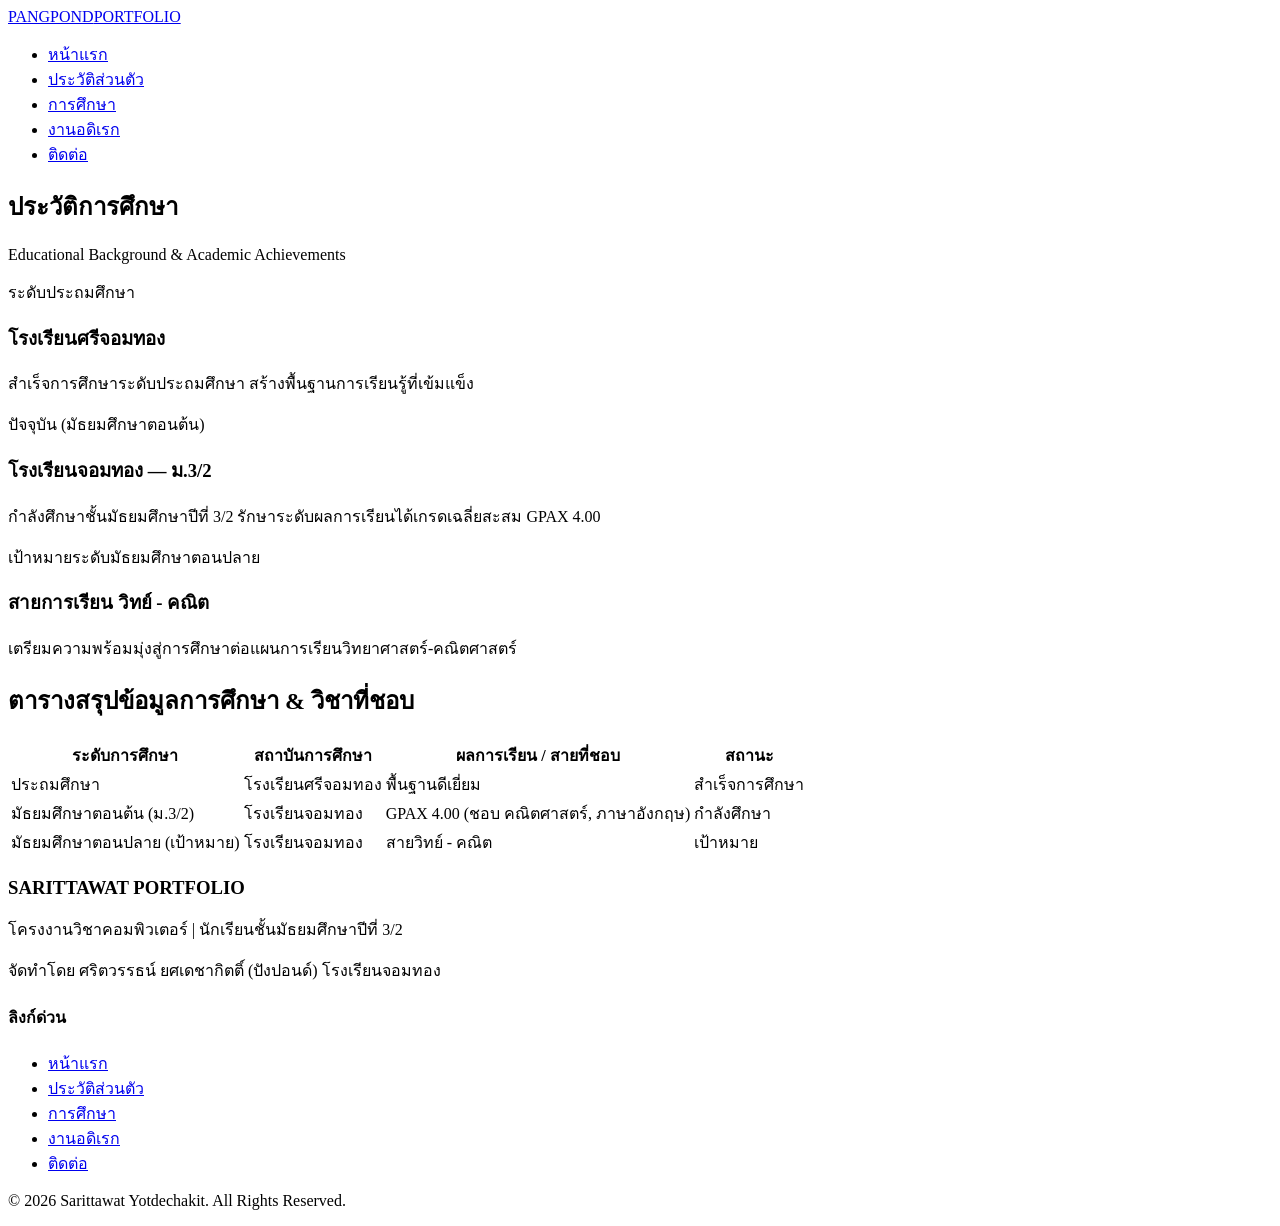
==== education.html @ 8e1f3278 "Create education.html" ====
<!DOCTYPE html>
<html lang="th">
<head>
    <meta charset="UTF-8">
    <meta name="viewport" content="width=device-width, initial-scale=1.0">
    <title>การศึกษา | Sarittawat Yotdechakit Portfolio</title>
    <link rel="stylesheet" href="style.css">
    <link href="https://fonts.googleapis.com/css2?family=Kanit:wght@300;400;500;600;700&display=swap" rel="stylesheet">
</head>
<body>
    <div class="light-fire-container">
        <div class="fire-beam beam-1"></div>
        <div class="fire-beam beam-2"></div>
        <div class="fire-beam beam-3"></div>
    </div>

    <header class="header">
        <nav class="navbar">
            <a href="index.html" class="logo">PANGPOND<span>PORTFOLIO</span></a>
            <ul class="nav-menu">
                <li><a href="index.html" class="nav-link">หน้าแรก</a></li>
                <li><a href="profile.html" class="nav-link">ประวัติส่วนตัว</a></li>
                <li><a href="education.html" class="nav-link active">การศึกษา</a></li>
                <li><a href="hobby.html" class="nav-link">งานอดิเรก</a></li>
                <li><a href="contact.html" class="nav-link">ติดต่อ</a></li>
            </ul>
        </nav>
    </header>

    <main class="page-container">
        <section class="page-header">
            <h1 class="page-title">ประวัติการศึกษา</h1>
            <p class="page-subtitle">Educational Background & Academic Achievements</p>
        </section>

        <section class="container">
            <div class="timeline">
                <div class="timeline-item">
                    <div class="timeline-dot"></div>
                    <div class="timeline-content card">
                        <span class="timeline-date">ระดับประถมศึกษา</span>
                        <h3>โรงเรียนศรีจอมทอง</h3>
                        <p>สำเร็จการศึกษาระดับประถมศึกษา สร้างพื้นฐานการเรียนรู้ที่เข้มแข็ง</p>
                    </div>
                </div>
                <div class="timeline-item">
                    <div class="timeline-dot active-dot"></div>
                    <div class="timeline-content card active-card">
                        <span class="timeline-date">ปัจจุบัน (มัธยมศึกษาตอนต้น)</span>
                        <h3>โรงเรียนจอมทอง — ม.3/2</h3>
                        <p>กำลังศึกษาชั้นมัธยมศึกษาปีที่ 3/2 รักษาระดับผลการเรียนได้เกรดเฉลี่ยสะสม GPAX 4.00</p>
                    </div>
                </div>
                <div class="timeline-item">
                    <div class="timeline-dot"></div>
                    <div class="timeline-content card">
                        <span class="timeline-date">เป้าหมายระดับมัธยมศึกษาตอนปลาย</span>
                        <h3>สายการเรียน วิทย์ - คณิต</h3>
                        <p>เตรียมความพร้อมมุ่งสู่การศึกษาต่อแผนการเรียนวิทยาศาสตร์-คณิตศาสตร์</p>
                    </div>
                </div>
            </div>

            <div class="table-section card">
                <h2>ตารางสรุปข้อมูลการศึกษา & วิชาที่ชอบ</h2>
                <div class="table-wrapper">
                    <table class="edu-table">
                        <thead>
                            <tr>
                                <th>ระดับการศึกษา</th>
                                <th>สถาบันการศึกษา</th>
                                <th>ผลการเรียน / สายที่ชอบ</th>
                                <th>สถานะ</th>
                            </tr>
                        </thead>
                        <tbody>
                            <tr>
                                <td>ประถมศึกษา</td>
                                <td>โรงเรียนศรีจอมทอง</td>
                                <td>พื้นฐานดีเยี่ยม</td>
                                <td><span class="badge-status done">สำเร็จการศึกษา</span></td>
                            </tr>
                            <tr>
                                <td>มัธยมศึกษาตอนต้น (ม.3/2)</td>
                                <td>โรงเรียนจอมทอง</td>
                                <td>GPAX 4.00 (ชอบ คณิตศาสตร์, ภาษาอังกฤษ)</td>
                                <td><span class="badge-status current">กำลังศึกษา</span></td>
                            </tr>
                            <tr>
                                <td>มัธยมศึกษาตอนปลาย (เป้าหมาย)</td>
                                <td>โรงเรียนจอมทอง</td>
                                <td>สายวิทย์ - คณิต</td>
                                <td><span class="badge-status target">เป้าหมาย</span></td>
                            </tr>
                        </tbody>
                    </table>
                </div>
            </div>
        </section>
    </main>

    <footer class="footer">
        <div class="container footer-container">
            <div class="footer-info">
                <h3>SARITTAWAT PORTFOLIO</h3>
                <p>โครงงานวิชาคอมพิวเตอร์ | นักเรียนชั้นมัธยมศึกษาปีที่ 3/2</p>
                <p>จัดทำโดย ศริตวรรธน์ ยศเดชากิตติ์ (ปังปอนด์) โรงเรียนจอมทอง</p>
            </div>
            <div class="footer-links">
                <h4>ลิงก์ด่วน</h4>
                <ul>
                    <li><a href="index.html">หน้าแรก</a></li>
                    <li><a href="profile.html">ประวัติส่วนตัว</a></li>
                    <li><a href="education.html">การศึกษา</a></li>
                    <li><a href="hobby.html">งานอดิเรก</a></li>
                    <li><a href="contact.html">ติดต่อ</a></li>
                </ul>
            </div>
        </div>
        <div class="footer-bottom">
            <p>&copy; 2026 Sarittawat Yotdechakit. All Rights Reserved.</p>
        </div>
    </footer>
</body>
</html>
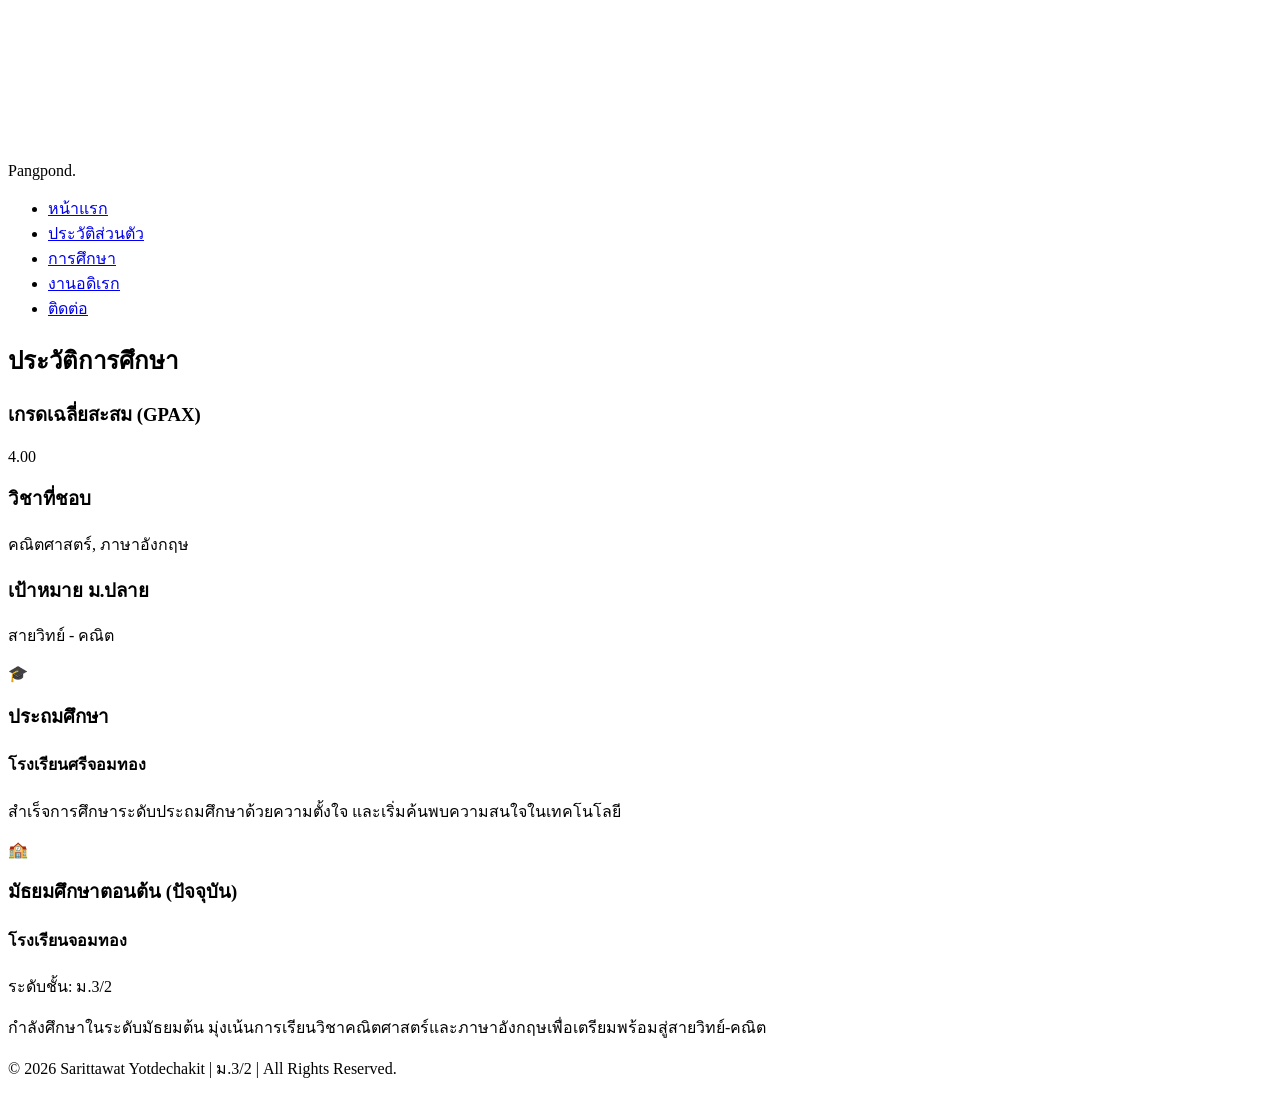
==== commit 8cd346f0: "Create education.html" ====
--- a/education.html
+++ b/education.html
@@ -3,123 +3,84 @@
 <head>
     <meta charset="UTF-8">
     <meta name="viewport" content="width=device-width, initial-scale=1.0">
-    <title>การศึกษา | Sarittawat Yotdechakit Portfolio</title>
+    <title>Education - Sarittawat</title>
     <link rel="stylesheet" href="style.css">
-    <link href="https://fonts.googleapis.com/css2?family=Kanit:wght@300;400;500;600;700&display=swap" rel="stylesheet">
 </head>
 <body>
-    <div class="light-fire-container">
-        <div class="fire-beam beam-1"></div>
-        <div class="fire-beam beam-2"></div>
-        <div class="fire-beam beam-3"></div>
+    <div class="video-background">
+        <iframe src="https://www.youtube.com/embed/rTtMtX2B9ps?autoplay=1&mute=0&loop=1&playlist=rTtMtX2B9ps&controls=0&showinfo=0&rel=0" frameborder="0" allow="autoplay; encrypted-media" allowfullscreen></iframe>
     </div>
+    <div class="fire-border"></div>
 
-    <header class="header">
-        <nav class="navbar">
-            <a href="index.html" class="logo">PANGPOND<span>PORTFOLIO</span></a>
-            <ul class="nav-menu">
-                <li><a href="index.html" class="nav-link">หน้าแรก</a></li>
-                <li><a href="profile.html" class="nav-link">ประวัติส่วนตัว</a></li>
-                <li><a href="education.html" class="nav-link active">การศึกษา</a></li>
-                <li><a href="hobby.html" class="nav-link">งานอดิเรก</a></li>
-                <li><a href="contact.html" class="nav-link">ติดต่อ</a></li>
+    <header>
+        <nav>
+            <div class="logo">Pangpond.</div>
+            <ul class="nav-links">
+                <li><a href="index.html">หน้าแรก</a></li>
+                <li><a href="profile.html">ประวัติส่วนตัว</a></li>
+                <li><a href="education.html" class="active">การศึกษา</a></li>
+                <li><a href="hobby.html">งานอดิเรก</a></li>
+                <li><a href="contact.html">ติดต่อ</a></li>
             </ul>
         </nav>
     </header>
 
-    <main class="page-container">
-        <section class="page-header">
-            <h1 class="page-title">ประวัติการศึกษา</h1>
-            <p class="page-subtitle">Educational Background & Academic Achievements</p>
-        </section>
+    <main class="education-section">
+        <h2 class="section-title">ประวัติการศึกษา</h2>
+        
+        <div class="highlight-stats glass-panel lava-drip">
+            <div class="stat">
+                <h3>เกรดเฉลี่ยสะสม (GPAX)</h3>
+                <p class="highlight-text">4.00</p>
+            </div>
+            <div class="stat">
+                <h3>วิชาที่ชอบ</h3>
+                <p>คณิตศาสตร์, ภาษาอังกฤษ</p>
+            </div>
+            <div class="stat">
+                <h3>เป้าหมาย ม.ปลาย</h3>
+                <p>สายวิทย์ - คณิต</p>
+            </div>
+        </div>
 
-        <section class="container">
-            <div class="timeline">
-                <div class="timeline-item">
-                    <div class="timeline-dot"></div>
-                    <div class="timeline-content card">
-                        <span class="timeline-date">ระดับประถมศึกษา</span>
-                        <h3>โรงเรียนศรีจอมทอง</h3>
-                        <p>สำเร็จการศึกษาระดับประถมศึกษา สร้างพื้นฐานการเรียนรู้ที่เข้มแข็ง</p>
-                    </div>
-                </div>
-                <div class="timeline-item">
-                    <div class="timeline-dot active-dot"></div>
-                    <div class="timeline-content card active-card">
-                        <span class="timeline-date">ปัจจุบัน (มัธยมศึกษาตอนต้น)</span>
-                        <h3>โรงเรียนจอมทอง — ม.3/2</h3>
-                        <p>กำลังศึกษาชั้นมัธยมศึกษาปีที่ 3/2 รักษาระดับผลการเรียนได้เกรดเฉลี่ยสะสม GPAX 4.00</p>
-                    </div>
-                </div>
-                <div class="timeline-item">
-                    <div class="timeline-dot"></div>
-                    <div class="timeline-content card">
-                        <span class="timeline-date">เป้าหมายระดับมัธยมศึกษาตอนปลาย</span>
-                        <h3>สายการเรียน วิทย์ - คณิต</h3>
-                        <p>เตรียมความพร้อมมุ่งสู่การศึกษาต่อแผนการเรียนวิทยาศาสตร์-คณิตศาสตร์</p>
-                    </div>
+        <div class="timeline">
+            <div class="timeline-item lava-drip">
+                <div class="timeline-icon">🎓</div>
+                <div class="timeline-content glass-panel">
+                    <h3>ประถมศึกษา</h3>
+                    <h4>โรงเรียนศรีจอมทอง</h4>
+                    <p>สำเร็จการศึกษาระดับประถมศึกษาด้วยความตั้งใจ และเริ่มค้นพบความสนใจในเทคโนโลยี</p>
                 </div>
             </div>
-
-            <div class="table-section card">
-                <h2>ตารางสรุปข้อมูลการศึกษา & วิชาที่ชอบ</h2>
-                <div class="table-wrapper">
-                    <table class="edu-table">
-                        <thead>
-                            <tr>
-                                <th>ระดับการศึกษา</th>
-                                <th>สถาบันการศึกษา</th>
-                                <th>ผลการเรียน / สายที่ชอบ</th>
-                                <th>สถานะ</th>
-                            </tr>
-                        </thead>
-                        <tbody>
-                            <tr>
-                                <td>ประถมศึกษา</td>
-                                <td>โรงเรียนศรีจอมทอง</td>
-                                <td>พื้นฐานดีเยี่ยม</td>
-                                <td><span class="badge-status done">สำเร็จการศึกษา</span></td>
-                            </tr>
-                            <tr>
-                                <td>มัธยมศึกษาตอนต้น (ม.3/2)</td>
-                                <td>โรงเรียนจอมทอง</td>
-                                <td>GPAX 4.00 (ชอบ คณิตศาสตร์, ภาษาอังกฤษ)</td>
-                                <td><span class="badge-status current">กำลังศึกษา</span></td>
-                            </tr>
-                            <tr>
-                                <td>มัธยมศึกษาตอนปลาย (เป้าหมาย)</td>
-                                <td>โรงเรียนจอมทอง</td>
-                                <td>สายวิทย์ - คณิต</td>
-                                <td><span class="badge-status target">เป้าหมาย</span></td>
-                            </tr>
-                        </tbody>
-                    </table>
+            <div class="timeline-item lava-drip">
+                <div class="timeline-icon">🏫</div>
+                <div class="timeline-content glass-panel">
+                    <h3>มัธยมศึกษาตอนต้น (ปัจจุบัน)</h3>
+                    <h4>โรงเรียนจอมทอง</h4>
+                    <p>ระดับชั้น: ม.3/2</p>
+                    <p>กำลังศึกษาในระดับมัธยมต้น มุ่งเน้นการเรียนวิชาคณิตศาสตร์และภาษาอังกฤษเพื่อเตรียมพร้อมสู่สายวิทย์-คณิต</p>
                 </div>
             </div>
-        </section>
+        </div>
     </main>
 
-    <footer class="footer">
-        <div class="container footer-container">
-            <div class="footer-info">
-                <h3>SARITTAWAT PORTFOLIO</h3>
-                <p>โครงงานวิชาคอมพิวเตอร์ | นักเรียนชั้นมัธยมศึกษาปีที่ 3/2</p>
-                <p>จัดทำโดย ศริตวรรธน์ ยศเดชากิตติ์ (ปังปอนด์) โรงเรียนจอมทอง</p>
-            </div>
-            <div class="footer-links">
-                <h4>ลิงก์ด่วน</h4>
-                <ul>
-                    <li><a href="index.html">หน้าแรก</a></li>
-                    <li><a href="profile.html">ประวัติส่วนตัว</a></li>
-                    <li><a href="education.html">การศึกษา</a></li>
-                    <li><a href="hobby.html">งานอดิเรก</a></li>
-                    <li><a href="contact.html">ติดต่อ</a></li>
-                </ul>
-            </div>
-        </div>
-        <div class="footer-bottom">
-            <p>&copy; 2026 Sarittawat Yotdechakit. All Rights Reserved.</p>
-        </div>
+    <footer>
+        <p>&copy; 2026 Sarittawat Yotdechakit | ม.3/2 | All Rights Reserved.</p>
     </footer>
+
+    <script>
+        document.addEventListener('click', function(e) {
+            for(let i=0; i<10; i++) {
+                let spark = document.createElement('div');
+                spark.className = 'spark';
+                document.body.appendChild(spark);
+                spark.style.left = e.pageX + 'px';
+                spark.style.top = e.pageY + 'px';
+                spark.style.setProperty('--tx', `${(Math.random() - 0.5) * 200}px`);
+                spark.style.setProperty('--ty', `${(Math.random() - 0.5) * 200}px`);
+                setTimeout(() => spark.remove(), 600);
+            }
+        });
+    </script>
 </body>
 </html>
